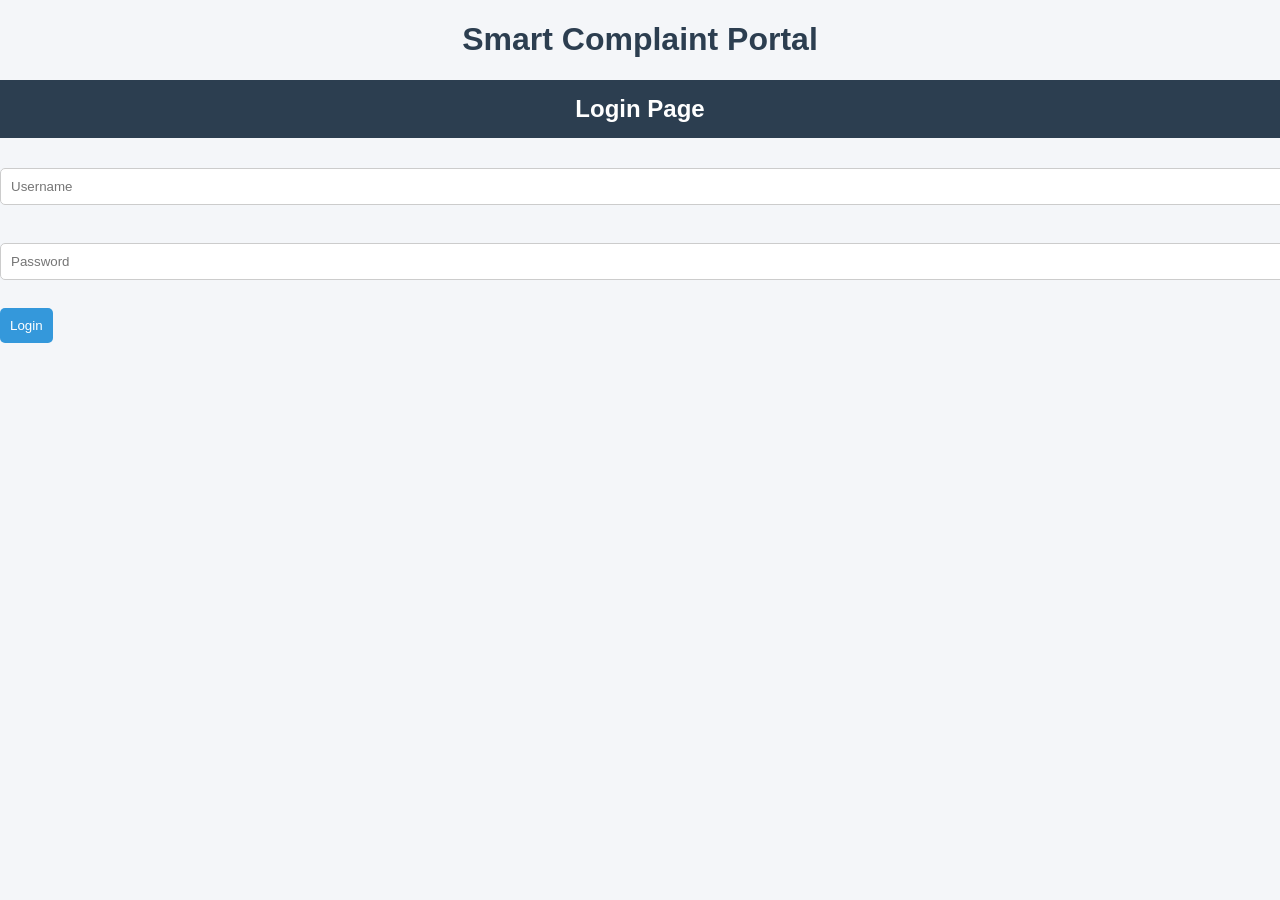
==== index.html @ 7e22a159 "Add files via upload" ====
<!DOCTYPE html>
<html>
<head>
    <title>Smart Complaint Portal</title>
    <link rel="stylesheet" href="style.css">
</head>
<body>
<h1 style="text-align:center; color:#2c3e50;">
    Smart Complaint Portal
</h1>

<h2>Login Page</h2>

<input type="text" id="username" placeholder="Username"><br><br>
<input type="password" id="password" placeholder="Password"><br><br>

<button onclick="login()">Login</button>

<script src="script.js"></script>

</body>
---- style.css ----
body {
    font-family: Arial;
    background: #f4f6f9;
    margin: 0;
    padding: 0;
}

/* Header */
h2 {
    background: #2c3e50;
    color: white;
    padding: 15px;
    text-align: center;
}

/* Form box */
form, .box {
    background: white;
    padding: 20px;
    margin: 20px auto;
    width: 300px;
    border-radius: 10px;
    box-shadow: 0 0 10px rgba(0,0,0,0.1);
}

/* Inputs */
input, textarea {
    width: 100%;
    padding: 10px;
    margin: 10px 0;
    border-radius: 5px;
    border: 1px solid #ccc;
}

/* Buttons */
button {
    background: #3498db;
    color: white;
    padding: 10px;
    border: none;
    border-radius: 5px;
    cursor: pointer;
}

button:hover {
    background: #2980b9;
}

/* Complaint list */
li {
    background: white;
    padding: 15px;
    margin: 10px;
    border-left: 5px solid #3498db;
    list-style: none;
}

/* Status colors */
.pending {
    color: red;
    font-weight: bold;
}

.solved {
    color: green;
    font-weight: bold;
}
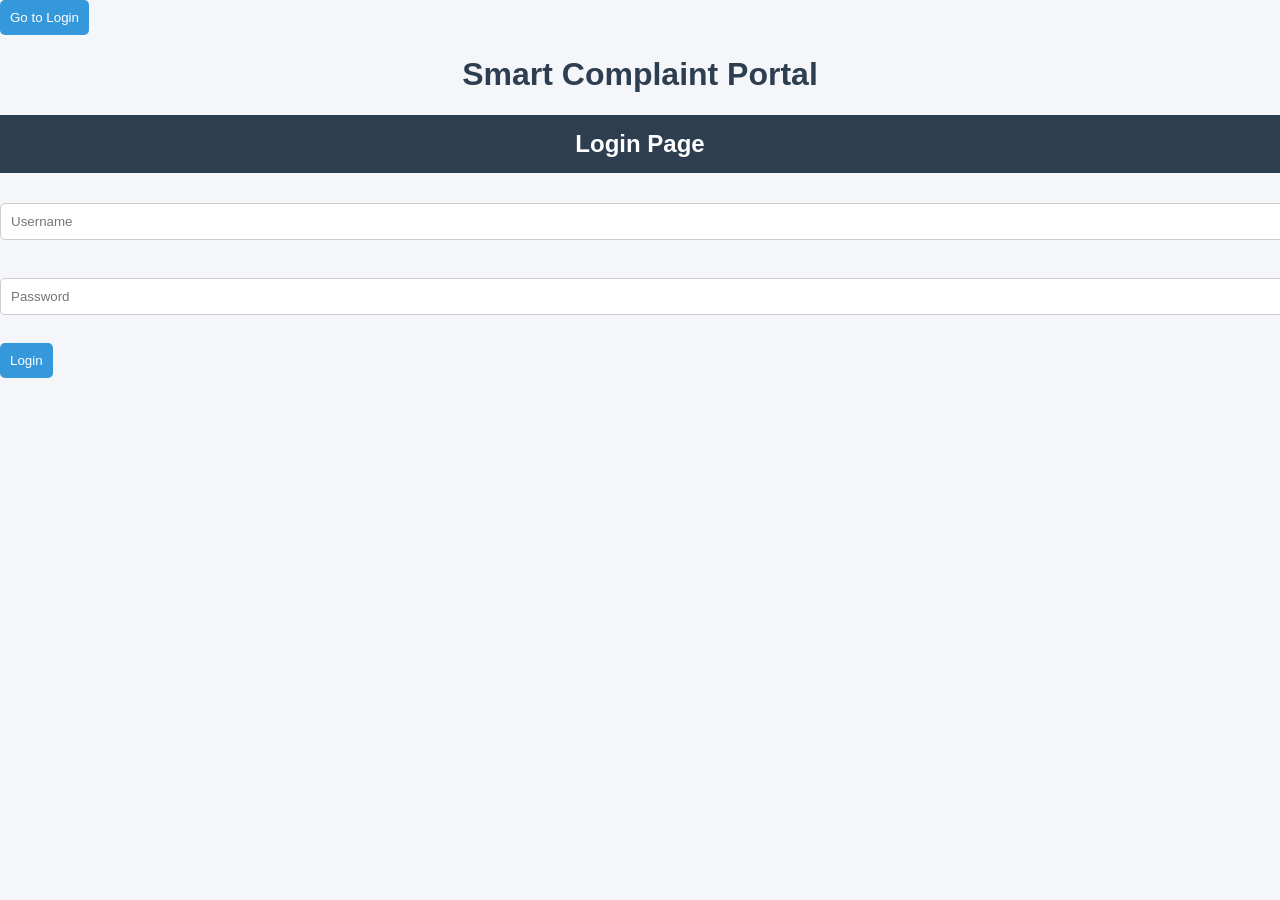
==== commit 89b94bf0: "Add files via upload" ====
--- a/index.html
+++ b/index.html
@@ -5,6 +5,9 @@
     <link rel="stylesheet" href="style.css">
 </head>
 <body>
+    <button onclick="window.location.href='login.html'">
+  Go to Login
+</button>
 <h1 style="text-align:center; color:#2c3e50;">
     Smart Complaint Portal
 </h1>
